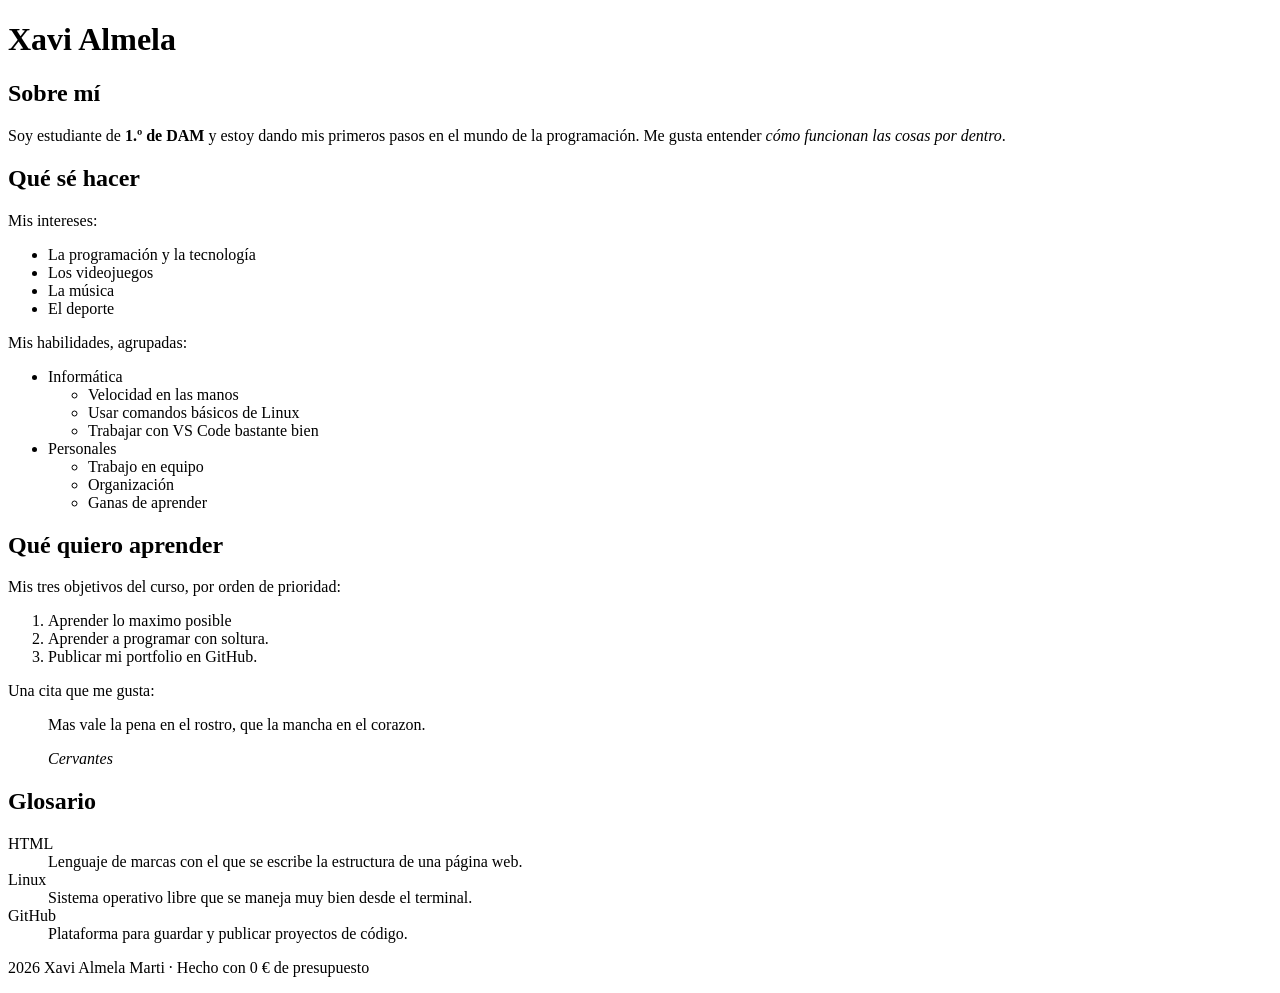
==== index.html @ 7825a98e "Añade ficha personal, entorno.html, README y carpeta img" ====
<!-- TU NOMBRE Y APELLIDO · 02/10/2026 -->
<!DOCTYPE html>
<html lang="es">

<head>
  <meta charset="UTF-8">
  <meta name="viewport" content="width=device-width, initial-scale=1.0">
  <title>Xavi Almela · Portfolio</title>
</head>

<body>
  <h1>Xavi Almela</h1>

  <h2>Sobre mí</h2>
  <p>
    Soy estudiante de <strong> 1.º de DAM </strong>
    y estoy dando mis primeros pasos en el mundo de la programación. Me gusta entender
    <em>cómo funcionan las cosas por dentro</em>.
  </p>
  
  <h2>Qué sé hacer</h2>
  <p>Mis intereses:</p>
  <ul>
    <li>La programación y la tecnología</li>
    <li>Los videojuegos</li>
    <li>La música</li>
    <li>El deporte</li>
  </ul>

  <p>Mis habilidades, agrupadas:</p>
  <ul>
    <li>Informática
      <ul>
        <li>Velocidad en las manos</li>
        <li>Usar comandos básicos de Linux</li>
        <li>Trabajar con VS Code bastante bien</li>
      </ul>
    </li>
    <li>Personales
      <ul>
        <li>Trabajo en equipo</li>
        <li>Organización</li>
        <li>Ganas de aprender</li>
      </ul>
    </li>
  </ul>

  <h2>Qué quiero aprender</h2>
  <p>Mis tres objetivos del curso, por orden de prioridad:</p>
  <ol>
    <li>Aprender lo maximo posible</li>
    <li>Aprender a programar con soltura.</li>
    <li>Publicar mi portfolio en GitHub.</li>
  </ol>

  <p>Una cita que me gusta:</p>
  <blockquote>
    <p>Mas vale la pena en el rostro, que la mancha en el corazon.</p>
    <cite>Cervantes</cite>
  </blockquote>

  <h2>Glosario</h2>
  <dl>
    <dt>HTML</dt>
    <dd>Lenguaje de marcas con el que se escribe la estructura de una página web.</dd>
    <dt>Linux</dt>
    <dd>Sistema operativo libre que se maneja muy bien desde el terminal.</dd>
    <dt>GitHub</dt>
    <dd>Plataforma para guardar y publicar proyectos de código.</dd>
  </dl>

  <p>2026 Xavi Almela Marti · Hecho con 0&nbsp;&euro; de presupuesto</p>
</body>

</html>
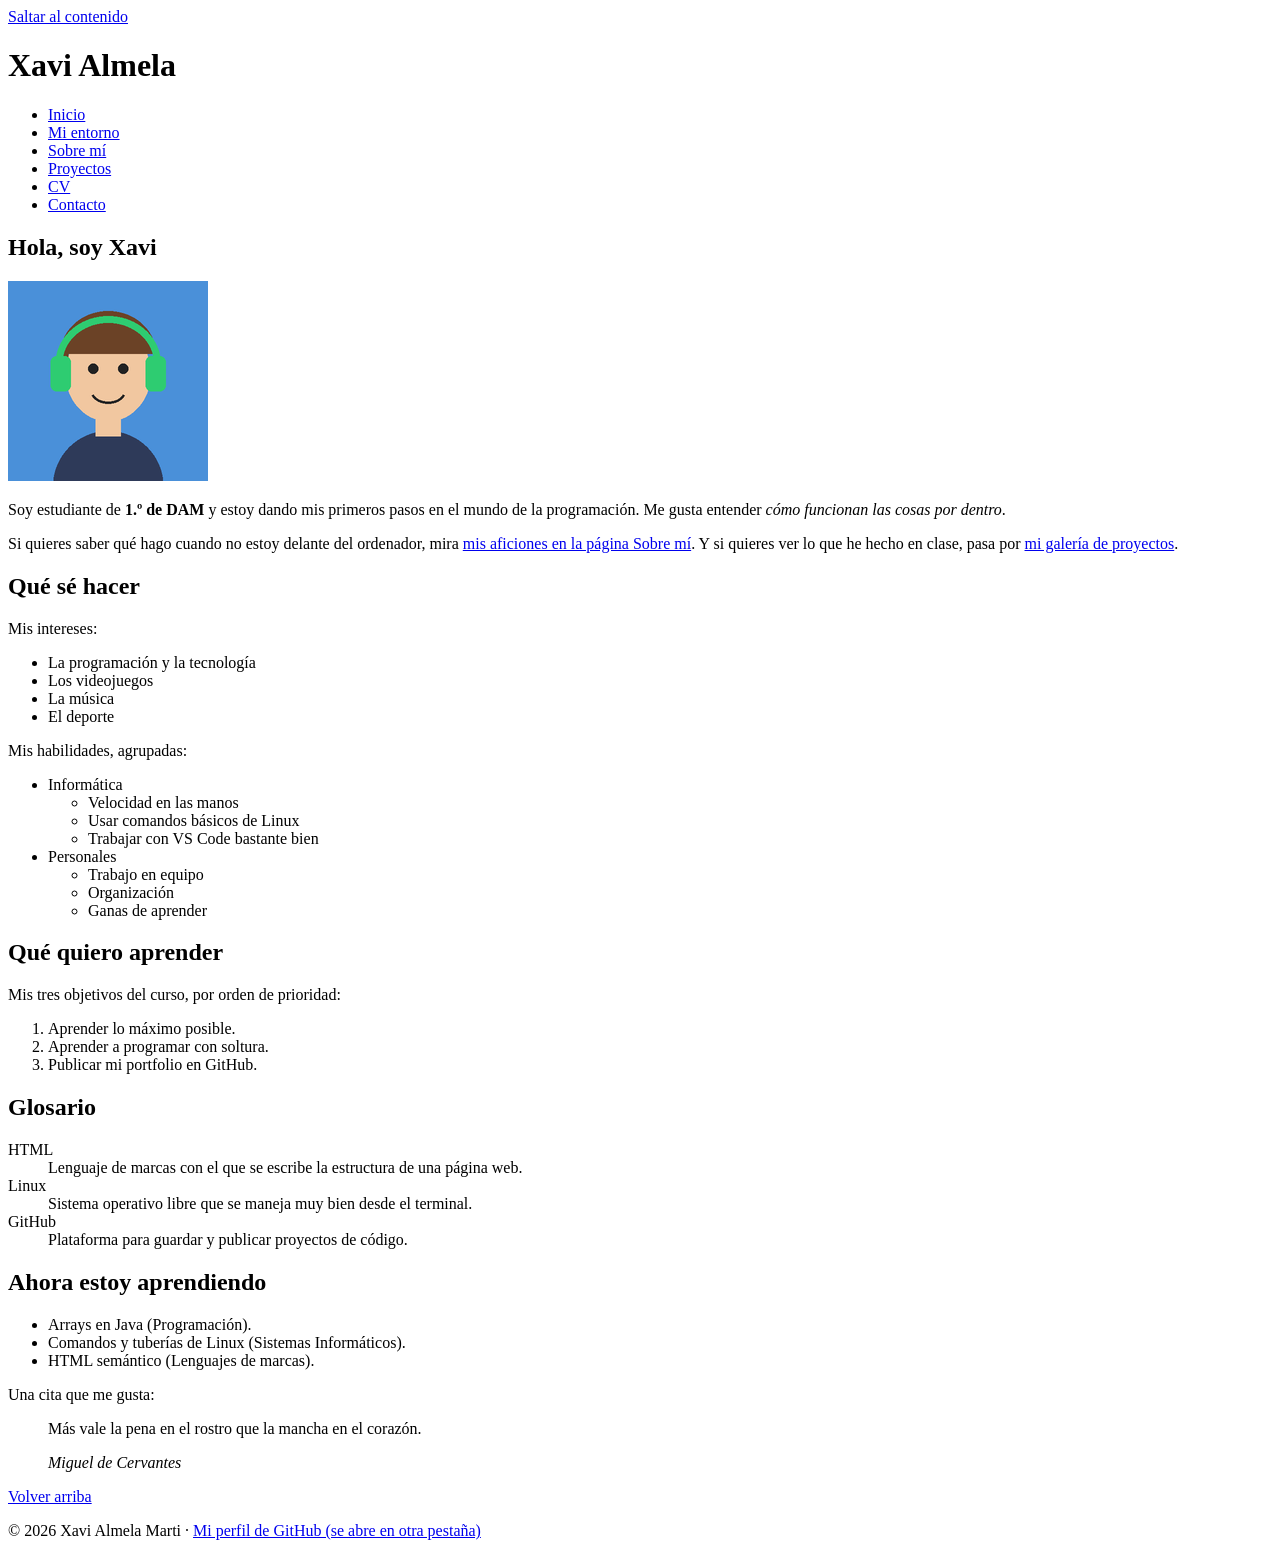
==== commit 7c980f26: "Reestructura el portfolio con HTML semántico" ====
--- a/index.html
+++ b/index.html
@@ -1,4 +1,4 @@
-<!-- TU NOMBRE Y APELLIDO · 02/10/2026 -->
+<!-- Xavi Almela Marti · Actividad 7 · 27/10/2026 -->
 <!DOCTYPE html>
 <html lang="es">
 
@@ -9,67 +9,109 @@
 </head>
 
 <body>
-  <h1>Xavi Almela</h1>
+  <a href="#contenido">Saltar al contenido</a>
 
-  <h2>Sobre mí</h2>
-  <p>
-    Soy estudiante de <strong> 1.º de DAM </strong>
-    y estoy dando mis primeros pasos en el mundo de la programación. Me gusta entender
-    <em>cómo funcionan las cosas por dentro</em>.
-  </p>
-  
-  <h2>Qué sé hacer</h2>
-  <p>Mis intereses:</p>
-  <ul>
-    <li>La programación y la tecnología</li>
-    <li>Los videojuegos</li>
-    <li>La música</li>
-    <li>El deporte</li>
-  </ul>
+  <header id="arriba">
+    <h1>Xavi Almela</h1>
+    <nav aria-label="Menú principal">
+      <ul>
+          <li><a href="index.html" aria-current="page">Inicio</a></li>
+          <li><a href="entorno.html">Mi entorno</a></li>
+          <li><a href="sobre-mi.html">Sobre mí</a></li>
+          <li><a href="proyectos.html">Proyectos</a></li>
+          <li><a href="cv.html">CV</a></li>
+          <li><a href="contacto.html">Contacto</a></li>
+      </ul>
+    </nav>
+  </header>
 
-  <p>Mis habilidades, agrupadas:</p>
-  <ul>
-    <li>Informática
+  <main id="contenido">
+    <section>
+      <h2>Hola, soy Xavi</h2>
+      <img src="img/avatar.png" alt="Avatar dibujado de un chico con pelo castaño y cascos de música verdes sobre fondo azul" width="200" height="200">
+      <p>
+        Soy estudiante de <strong>1.º de DAM</strong>
+        y estoy dando mis primeros pasos en el mundo de la programación. Me gusta entender
+        <em>cómo funcionan las cosas por dentro</em>.
+      </p>
+      <p>
+        Si quieres saber qué hago cuando no estoy delante del ordenador, mira
+        <a href="sobre-mi.html#aficiones">mis aficiones en la página Sobre mí</a>.
+        Y si quieres ver lo que he hecho en clase, pasa por <a href="proyectos.html">mi galería de proyectos</a>.
+      </p>
+    </section>
+
+    <section>
+      <h2>Qué sé hacer</h2>
+      <p>Mis intereses:</p>
       <ul>
-        <li>Velocidad en las manos</li>
-        <li>Usar comandos básicos de Linux</li>
-        <li>Trabajar con VS Code bastante bien</li>
+        <li>La programación y la tecnología</li>
+        <li>Los videojuegos</li>
+        <li>La música</li>
+        <li>El deporte</li>
       </ul>
-    </li>
-    <li>Personales
+
+      <p>Mis habilidades, agrupadas:</p>
       <ul>
-        <li>Trabajo en equipo</li>
-        <li>Organización</li>
-        <li>Ganas de aprender</li>
+        <li>Informática
+          <ul>
+            <li>Velocidad en las manos</li>
+            <li>Usar comandos básicos de Linux</li>
+            <li>Trabajar con VS Code bastante bien</li>
+          </ul>
+        </li>
+        <li>Personales
+          <ul>
+            <li>Trabajo en equipo</li>
+            <li>Organización</li>
+            <li>Ganas de aprender</li>
+          </ul>
+        </li>
       </ul>
-    </li>
-  </ul>
+    </section>
 
-  <h2>Qué quiero aprender</h2>
-  <p>Mis tres objetivos del curso, por orden de prioridad:</p>
-  <ol>
-    <li>Aprender lo maximo posible</li>
-    <li>Aprender a programar con soltura.</li>
-    <li>Publicar mi portfolio en GitHub.</li>
-  </ol>
+    <section>
+      <h2>Qué quiero aprender</h2>
+      <p>Mis tres objetivos del curso, por orden de prioridad:</p>
+      <ol>
+        <li>Aprender lo máximo posible.</li>
+        <li>Aprender a programar con soltura.</li>
+        <li>Publicar mi portfolio en GitHub.</li>
+      </ol>
+    </section>
 
-  <p>Una cita que me gusta:</p>
-  <blockquote>
-    <p>Mas vale la pena en el rostro, que la mancha en el corazon.</p>
-    <cite>Cervantes</cite>
-  </blockquote>
+    <section>
+      <h2>Glosario</h2>
+      <dl>
+        <dt>HTML</dt>
+        <dd>Lenguaje de marcas con el que se escribe la estructura de una página web.</dd>
+        <dt>Linux</dt>
+        <dd>Sistema operativo libre que se maneja muy bien desde el terminal.</dd>
+        <dt>GitHub</dt>
+        <dd>Plataforma para guardar y publicar proyectos de código.</dd>
+      </dl>
+    </section>
 
-  <h2>Glosario</h2>
-  <dl>
-    <dt>HTML</dt>
-    <dd>Lenguaje de marcas con el que se escribe la estructura de una página web.</dd>
-    <dt>Linux</dt>
-    <dd>Sistema operativo libre que se maneja muy bien desde el terminal.</dd>
-    <dt>GitHub</dt>
-    <dd>Plataforma para guardar y publicar proyectos de código.</dd>
-  </dl>
+    <aside>
+      <h2>Ahora estoy aprendiendo</h2>
+      <ul>
+        <li>Arrays en Java (Programación).</li>
+        <li>Comandos y tuberías de Linux (Sistemas Informáticos).</li>
+        <li>HTML semántico (Lenguajes de marcas).</li>
+      </ul>
+      <p>Una cita que me gusta:</p>
+      <blockquote>
+        <p>Más vale la pena en el rostro que la mancha en el corazón.</p>
+        <cite>Miguel de Cervantes</cite>
+      </blockquote>
+    </aside>
 
-  <p>2026 Xavi Almela Marti · Hecho con 0&nbsp;&euro; de presupuesto</p>
+    <p><a href="#arriba">Volver arriba</a></p>
+  </main>
+
+  <footer>
+    <p>&copy; 2026 Xavi Almela Marti · <a href="https://github.com/almelaxavimarti-beep" target="_blank" rel="noopener noreferrer">Mi perfil de GitHub (se abre en otra pestaña)</a></p>
+  </footer>
 </body>
 
 </html>
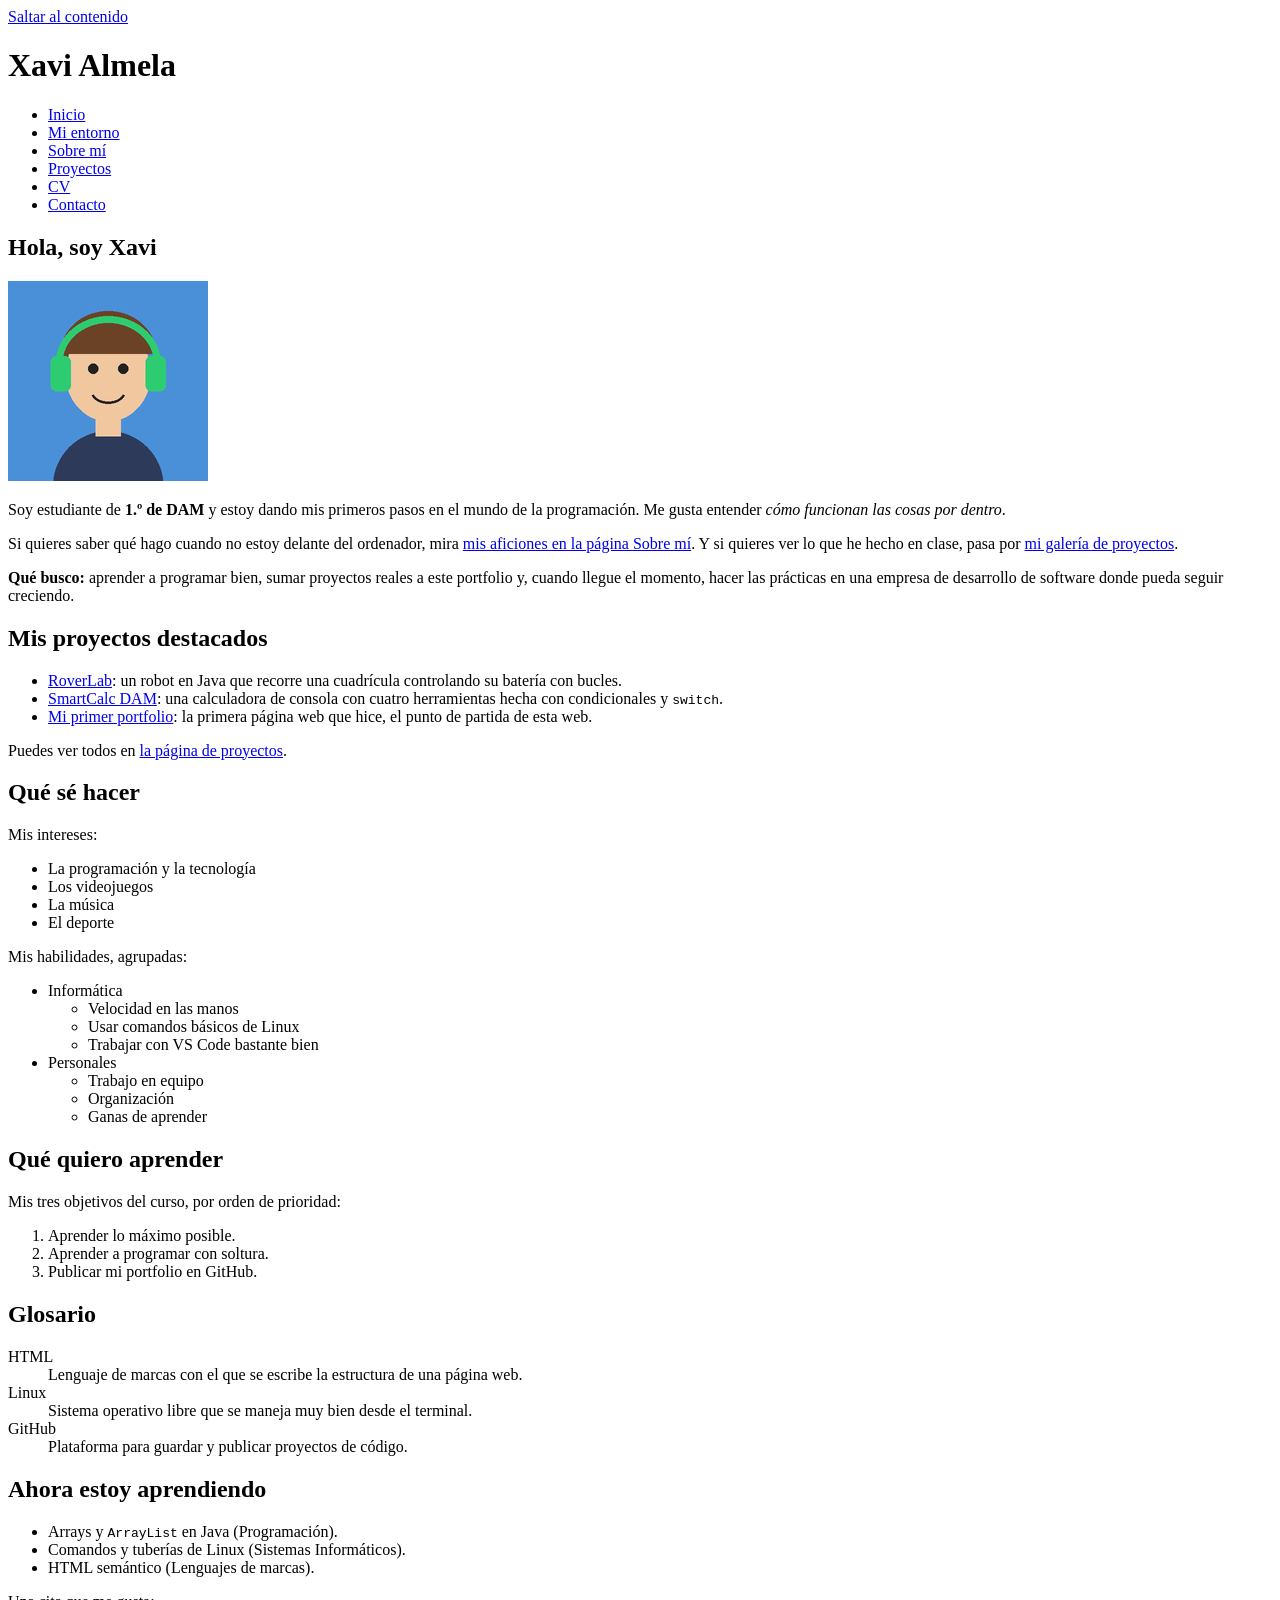
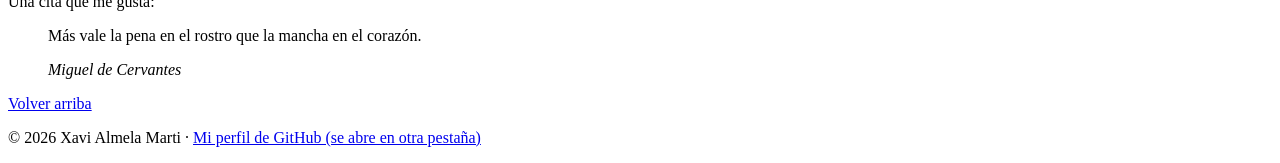
==== commit af700594: "Añade qué busco y proyectos destacados en la portada" ====
--- a/index.html
+++ b/index.html
@@ -1,4 +1,4 @@
-<!-- Xavi Almela Marti · Actividad 7 · 27/10/2026 -->
+<!-- Xavi Almela Marti · Integradora Tema 2 · Portfolio v1 · 28/10/2026 -->
 <!DOCTYPE html>
 <html lang="es">
 
@@ -39,6 +39,29 @@
         <a href="sobre-mi.html#aficiones">mis aficiones en la página Sobre mí</a>.
         Y si quieres ver lo que he hecho en clase, pasa por <a href="proyectos.html">mi galería de proyectos</a>.
       </p>
+      <p>
+        <strong>Qué busco:</strong> aprender a programar bien, sumar proyectos reales a este portfolio y,
+        cuando llegue el momento, hacer las prácticas en una empresa de desarrollo de software donde pueda seguir creciendo.
+      </p>
+    </section>
+
+    <section>
+      <h2>Mis proyectos destacados</h2>
+      <ul>
+        <li>
+          <a href="proyectos.html#roverlab">RoverLab</a>:
+          un robot en Java que recorre una cuadrícula controlando su batería con bucles.
+        </li>
+        <li>
+          <a href="proyectos.html#smartcalc">SmartCalc DAM</a>:
+          una calculadora de consola con cuatro herramientas hecha con condicionales y <code>switch</code>.
+        </li>
+        <li>
+          <a href="proyectos.html#portfolio-actividad-5">Mi primer portfolio</a>:
+          la primera página web que hice, el punto de partida de esta web.
+        </li>
+      </ul>
+      <p>Puedes ver todos en <a href="proyectos.html">la página de proyectos</a>.</p>
     </section>
 
     <section>
@@ -95,7 +118,7 @@
     <aside>
       <h2>Ahora estoy aprendiendo</h2>
       <ul>
-        <li>Arrays en Java (Programación).</li>
+        <li>Arrays y <code>ArrayList</code> en Java (Programación).</li>
         <li>Comandos y tuberías de Linux (Sistemas Informáticos).</li>
         <li>HTML semántico (Lenguajes de marcas).</li>
       </ul>
